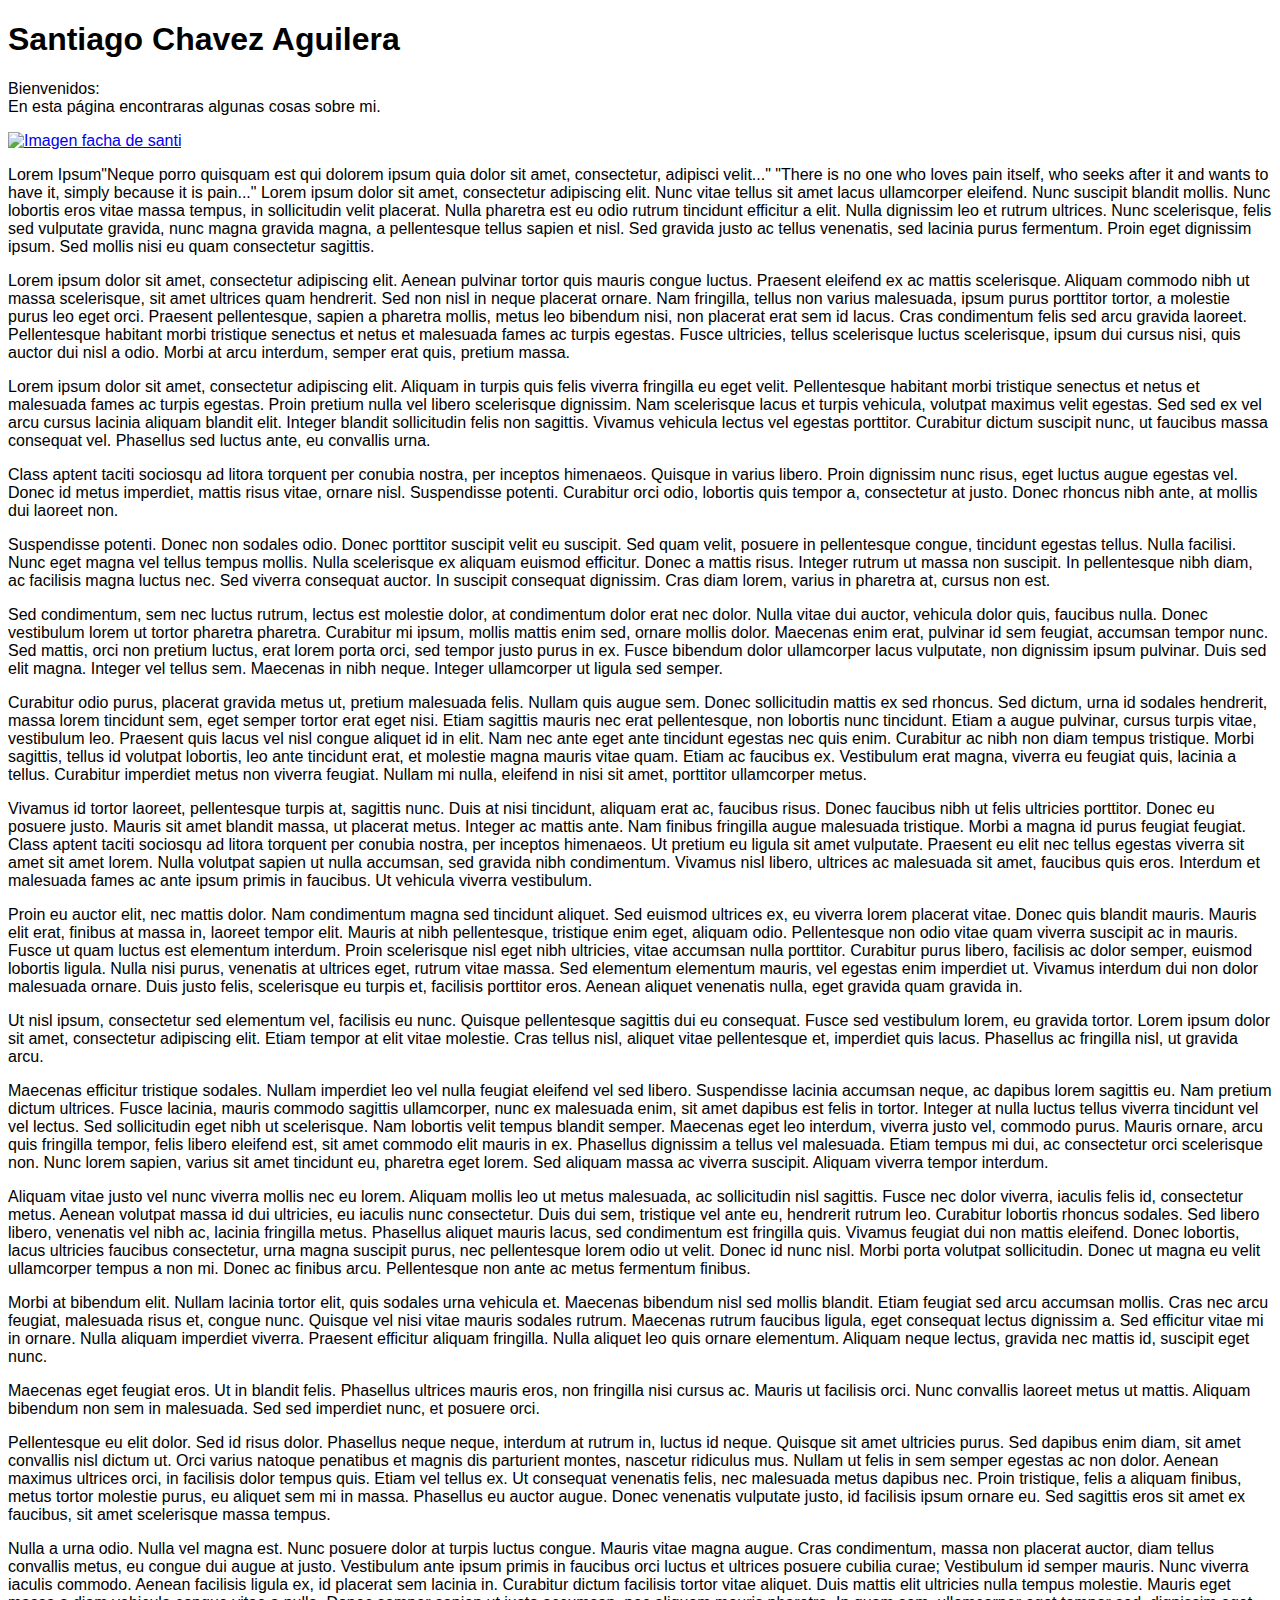
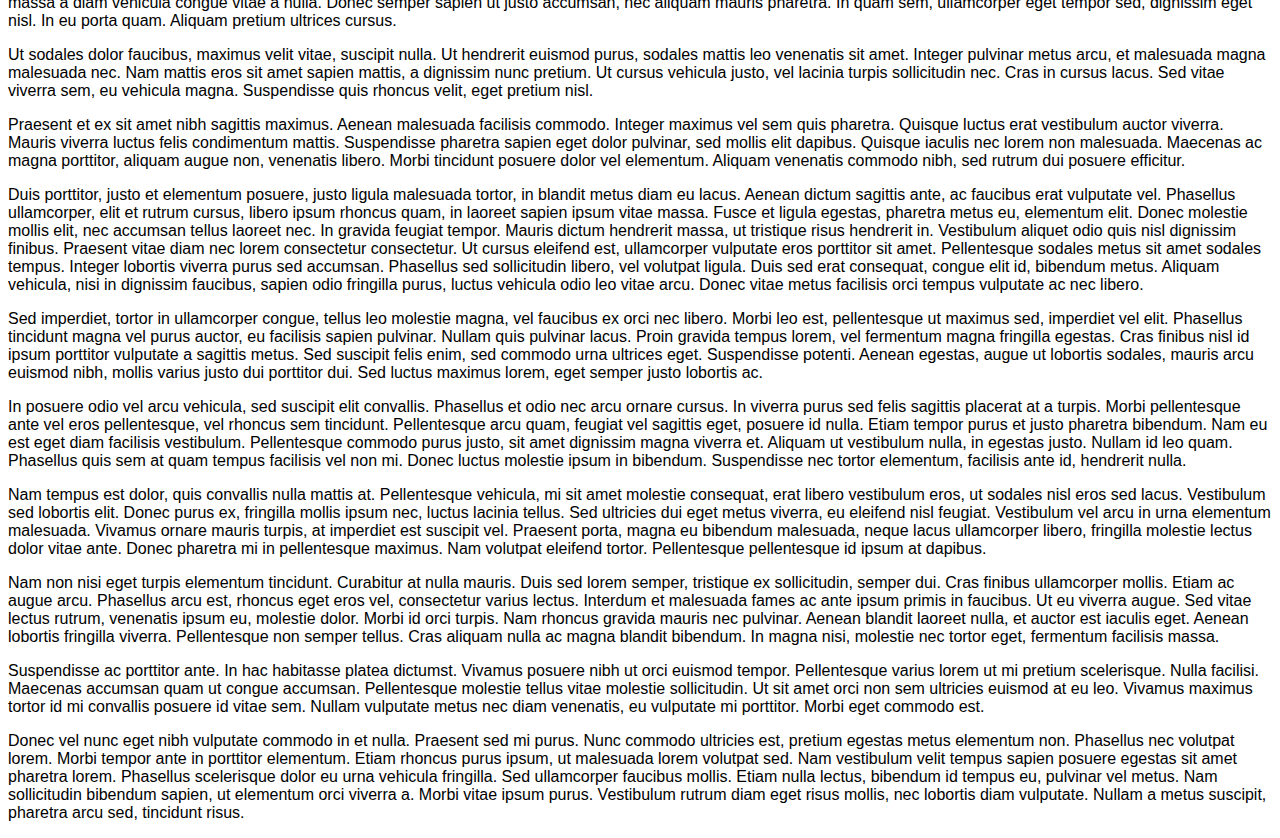
==== index.html @ 7551b34e "repositorio" ====
<!DOCTYPE html>
<html>
    <head>
        <title>
            Mi sitio personal
        </title>
        <meta http-equiv="Content-Type" content="text/html;charset=UTF-8"> 
        <link rel="stylesheet" href="./index.css">
    </head>
    <body>
        <h1>
            Santiago Chavez Aguilera
        </h1>
        <p>
            Bienvenidos: 
            <br>
            En esta página encontraras algunas cosas sobre mi.
        </p>
        <a href="perfil.html">
            <img src="santi.jpeg" alt="Imagen facha de santi">
        </a>
        <p>
            Lorem Ipsum"Neque porro quisquam est qui dolorem ipsum quia dolor sit amet, consectetur, adipisci velit..."
            "There is no one who loves pain itself, who seeks after it and wants to have it, simply because it is pain..."
            Lorem ipsum dolor sit amet, consectetur adipiscing elit. Nunc vitae tellus sit amet lacus ullamcorper eleifend. Nunc suscipit blandit mollis. Nunc lobortis eros vitae massa tempus, in sollicitudin velit placerat. Nulla pharetra est eu odio rutrum tincidunt efficitur a elit. Nulla dignissim leo et rutrum ultrices. Nunc scelerisque, felis sed vulputate gravida, nunc magna gravida magna, a pellentesque tellus sapien et nisl. Sed gravida justo ac tellus venenatis, sed lacinia purus fermentum. Proin eget dignissim ipsum. Sed mollis nisi eu quam consectetur sagittis.
        </p>
        <p>
            Lorem ipsum dolor sit amet, consectetur adipiscing elit. Aenean pulvinar tortor quis mauris congue luctus. Praesent eleifend ex ac mattis scelerisque. Aliquam commodo nibh ut massa scelerisque, sit amet ultrices quam hendrerit. Sed non nisl in neque placerat ornare. Nam fringilla, tellus non varius malesuada, ipsum purus porttitor tortor, a molestie purus leo eget orci. Praesent pellentesque, sapien a pharetra mollis, metus leo bibendum nisi, non placerat erat sem id lacus. Cras condimentum felis sed arcu gravida laoreet. Pellentesque habitant morbi tristique senectus et netus et malesuada fames ac turpis egestas. Fusce ultricies, tellus scelerisque luctus scelerisque, ipsum dui cursus nisi, quis auctor dui nisl a odio. Morbi at arcu interdum, semper erat quis, pretium massa.

        </p>
        <P>
            Lorem ipsum dolor sit amet, consectetur adipiscing elit. Aliquam in turpis quis felis viverra fringilla eu eget velit. Pellentesque habitant morbi tristique senectus et netus et malesuada fames ac turpis egestas. Proin pretium nulla vel libero scelerisque dignissim. Nam scelerisque lacus et turpis vehicula, volutpat maximus velit egestas. Sed sed ex vel arcu cursus lacinia aliquam blandit elit. Integer blandit sollicitudin felis non sagittis. Vivamus vehicula lectus vel egestas porttitor. Curabitur dictum suscipit nunc, ut faucibus massa consequat vel. Phasellus sed luctus ante, eu convallis urna.
        </P>
        <p>
        <p>
            Class aptent taciti sociosqu ad litora torquent per conubia nostra, per inceptos himenaeos. Quisque in varius libero. Proin dignissim nunc risus, eget luctus augue egestas vel. Donec id metus imperdiet, mattis risus vitae, ornare nisl. Suspendisse potenti. Curabitur orci odio, lobortis quis tempor a, consectetur at justo. Donec rhoncus nibh ante, at mollis dui laoreet non.
        </p>
        <p>
            Suspendisse potenti. Donec non sodales odio. Donec porttitor suscipit velit eu suscipit. Sed quam velit, posuere in pellentesque congue, tincidunt egestas tellus. Nulla facilisi. Nunc eget magna vel tellus tempus mollis. Nulla scelerisque ex aliquam euismod efficitur. Donec a mattis risus. Integer rutrum ut massa non suscipit. In pellentesque nibh diam, ac facilisis magna luctus nec. Sed viverra consequat auctor. In suscipit consequat dignissim. Cras diam lorem, varius in pharetra at, cursus non est.
        </p>
        <p>
            Sed condimentum, sem nec luctus rutrum, lectus est molestie dolor, at condimentum dolor erat nec dolor. Nulla vitae dui auctor, vehicula dolor quis, faucibus nulla. Donec vestibulum lorem ut tortor pharetra pharetra. Curabitur mi ipsum, mollis mattis enim sed, ornare mollis dolor. Maecenas enim erat, pulvinar id sem feugiat, accumsan tempor nunc. Sed mattis, orci non pretium luctus, erat lorem porta orci, sed tempor justo purus in ex. Fusce bibendum dolor ullamcorper lacus vulputate, non dignissim ipsum pulvinar. Duis sed elit magna. Integer vel tellus sem. Maecenas in nibh neque. Integer ullamcorper ut ligula sed semper.
        </p>
        <p>
            Curabitur odio purus, placerat gravida metus ut, pretium malesuada felis. Nullam quis augue sem. Donec sollicitudin mattis ex sed rhoncus. Sed dictum, urna id sodales hendrerit, massa lorem tincidunt sem, eget semper tortor erat eget nisi. Etiam sagittis mauris nec erat pellentesque, non lobortis nunc tincidunt. Etiam a augue pulvinar, cursus turpis vitae, vestibulum leo. Praesent quis lacus vel nisl congue aliquet id in elit. Nam nec ante eget ante tincidunt egestas nec quis enim. Curabitur ac nibh non diam tempus tristique. Morbi sagittis, tellus id volutpat lobortis, leo ante tincidunt erat, et molestie magna mauris vitae quam. Etiam ac faucibus ex. Vestibulum erat magna, viverra eu feugiat quis, lacinia a tellus. Curabitur imperdiet metus non viverra feugiat. Nullam mi nulla, eleifend in nisi sit amet, porttitor ullamcorper metus.
        </p>
        <p>
            Vivamus id tortor laoreet, pellentesque turpis at, sagittis nunc. Duis at nisi tincidunt, aliquam erat ac, faucibus risus. Donec faucibus nibh ut felis ultricies porttitor. Donec eu posuere justo. Mauris sit amet blandit massa, ut placerat metus. Integer ac mattis ante. Nam finibus fringilla augue malesuada tristique. Morbi a magna id purus feugiat feugiat. Class aptent taciti sociosqu ad litora torquent per conubia nostra, per inceptos himenaeos. Ut pretium eu ligula sit amet vulputate. Praesent eu elit nec tellus egestas viverra sit amet sit amet lorem. Nulla volutpat sapien ut nulla accumsan, sed gravida nibh condimentum. Vivamus nisl libero, ultrices ac malesuada sit amet, faucibus quis eros. Interdum et malesuada fames ac ante ipsum primis in faucibus. Ut vehicula viverra vestibulum.
        </p>
        <p>
            Proin eu auctor elit, nec mattis dolor. Nam condimentum magna sed tincidunt aliquet. Sed euismod ultrices ex, eu viverra lorem placerat vitae. Donec quis blandit mauris. Mauris elit erat, finibus at massa in, laoreet tempor elit. Mauris at nibh pellentesque, tristique enim eget, aliquam odio. Pellentesque non odio vitae quam viverra suscipit ac in mauris. Fusce ut quam luctus est elementum interdum. Proin scelerisque nisl eget nibh ultricies, vitae accumsan nulla porttitor. Curabitur purus libero, facilisis ac dolor semper, euismod lobortis ligula. Nulla nisi purus, venenatis at ultrices eget, rutrum vitae massa. Sed elementum elementum mauris, vel egestas enim imperdiet ut. Vivamus interdum dui non dolor malesuada ornare. Duis justo felis, scelerisque eu turpis et, facilisis porttitor eros. Aenean aliquet venenatis nulla, eget gravida quam gravida in.
        </p>
        <p>
            Ut nisl ipsum, consectetur sed elementum vel, facilisis eu nunc. Quisque pellentesque sagittis dui eu consequat. Fusce sed vestibulum lorem, eu gravida tortor. Lorem ipsum dolor sit amet, consectetur adipiscing elit. Etiam tempor at elit vitae molestie. Cras tellus nisl, aliquet vitae pellentesque et, imperdiet quis lacus. Phasellus ac fringilla nisl, ut gravida arcu.
        </p>
        <p>
            Maecenas efficitur tristique sodales. Nullam imperdiet leo vel nulla feugiat eleifend vel sed libero. Suspendisse lacinia accumsan neque, ac dapibus lorem sagittis eu. Nam pretium dictum ultrices. Fusce lacinia, mauris commodo sagittis ullamcorper, nunc ex malesuada enim, sit amet dapibus est felis in tortor. Integer at nulla luctus tellus viverra tincidunt vel vel lectus. Sed sollicitudin eget nibh ut scelerisque. Nam lobortis velit tempus blandit semper. Maecenas eget leo interdum, viverra justo vel, commodo purus. Mauris ornare, arcu quis fringilla tempor, felis libero eleifend est, sit amet commodo elit mauris in ex. Phasellus dignissim a tellus vel malesuada. Etiam tempus mi dui, ac consectetur orci scelerisque non. Nunc lorem sapien, varius sit amet tincidunt eu, pharetra eget lorem. Sed aliquam massa ac viverra suscipit. Aliquam viverra tempor interdum.
        </p>
        <p>
            Aliquam vitae justo vel nunc viverra mollis nec eu lorem. Aliquam mollis leo ut metus malesuada, ac sollicitudin nisl sagittis. Fusce nec dolor viverra, iaculis felis id, consectetur metus. Aenean volutpat massa id dui ultricies, eu iaculis nunc consectetur. Duis dui sem, tristique vel ante eu, hendrerit rutrum leo. Curabitur lobortis rhoncus sodales. Sed libero libero, venenatis vel nibh ac, lacinia fringilla metus. Phasellus aliquet mauris lacus, sed condimentum est fringilla quis. Vivamus feugiat dui non mattis eleifend. Donec lobortis, lacus ultricies faucibus consectetur, urna magna suscipit purus, nec pellentesque lorem odio ut velit. Donec id nunc nisl. Morbi porta volutpat sollicitudin. Donec ut magna eu velit ullamcorper tempus a non mi. Donec ac finibus arcu. Pellentesque non ante ac metus fermentum finibus.
        </p>
        <p>
            Morbi at bibendum elit. Nullam lacinia tortor elit, quis sodales urna vehicula et. Maecenas bibendum nisl sed mollis blandit. Etiam feugiat sed arcu accumsan mollis. Cras nec arcu feugiat, malesuada risus et, congue nunc. Quisque vel nisi vitae mauris sodales rutrum. Maecenas rutrum faucibus ligula, eget consequat lectus dignissim a. Sed efficitur vitae mi in ornare. Nulla aliquam imperdiet viverra. Praesent efficitur aliquam fringilla. Nulla aliquet leo quis ornare elementum. Aliquam neque lectus, gravida nec mattis id, suscipit eget nunc.
        </p>
        <p>
            Maecenas eget feugiat eros. Ut in blandit felis. Phasellus ultrices mauris eros, non fringilla nisi cursus ac. Mauris ut facilisis orci. Nunc convallis laoreet metus ut mattis. Aliquam bibendum non sem in malesuada. Sed sed imperdiet nunc, et posuere orci.
        </p>
        <p>
            Pellentesque eu elit dolor. Sed id risus dolor. Phasellus neque neque, interdum at rutrum in, luctus id neque. Quisque sit amet ultricies purus. Sed dapibus enim diam, sit amet convallis nisl dictum ut. Orci varius natoque penatibus et magnis dis parturient montes, nascetur ridiculus mus. Nullam ut felis in sem semper egestas ac non dolor. Aenean maximus ultrices orci, in facilisis dolor tempus quis. Etiam vel tellus ex. Ut consequat venenatis felis, nec malesuada metus dapibus nec. Proin tristique, felis a aliquam finibus, metus tortor molestie purus, eu aliquet sem mi in massa. Phasellus eu auctor augue. Donec venenatis vulputate justo, id facilisis ipsum ornare eu. Sed sagittis eros sit amet ex faucibus, sit amet scelerisque massa tempus.
        </p>
        <p>
            Nulla a urna odio. Nulla vel magna est. Nunc posuere dolor at turpis luctus congue. Mauris vitae magna augue. Cras condimentum, massa non placerat auctor, diam tellus convallis metus, eu congue dui augue at justo. Vestibulum ante ipsum primis in faucibus orci luctus et ultrices posuere cubilia curae; Vestibulum id semper mauris. Nunc viverra iaculis commodo. Aenean facilisis ligula ex, id placerat sem lacinia in. Curabitur dictum facilisis tortor vitae aliquet. Duis mattis elit ultricies nulla tempus molestie. Mauris eget massa a diam vehicula congue vitae a nulla. Donec semper sapien ut justo accumsan, nec aliquam mauris pharetra. In quam sem, ullamcorper eget tempor sed, dignissim eget nisl. In eu porta quam. Aliquam pretium ultrices cursus.
        </p>
        <p>
            Ut sodales dolor faucibus, maximus velit vitae, suscipit nulla. Ut hendrerit euismod purus, sodales mattis leo venenatis sit amet. Integer pulvinar metus arcu, et malesuada magna malesuada nec. Nam mattis eros sit amet sapien mattis, a dignissim nunc pretium. Ut cursus vehicula justo, vel lacinia turpis sollicitudin nec. Cras in cursus lacus. Sed vitae viverra sem, eu vehicula magna. Suspendisse quis rhoncus velit, eget pretium nisl.
        </p>
        <p>
            Praesent et ex sit amet nibh sagittis maximus. Aenean malesuada facilisis commodo. Integer maximus vel sem quis pharetra. Quisque luctus erat vestibulum auctor viverra. Mauris viverra luctus felis condimentum mattis. Suspendisse pharetra sapien eget dolor pulvinar, sed mollis elit dapibus. Quisque iaculis nec lorem non malesuada. Maecenas ac magna porttitor, aliquam augue non, venenatis libero. Morbi tincidunt posuere dolor vel elementum. Aliquam venenatis commodo nibh, sed rutrum dui posuere efficitur.
        </p>
        <p>
            Duis porttitor, justo et elementum posuere, justo ligula malesuada tortor, in blandit metus diam eu lacus. Aenean dictum sagittis ante, ac faucibus erat vulputate vel. Phasellus ullamcorper, elit et rutrum cursus, libero ipsum rhoncus quam, in laoreet sapien ipsum vitae massa. Fusce et ligula egestas, pharetra metus eu, elementum elit. Donec molestie mollis elit, nec accumsan tellus laoreet nec. In gravida feugiat tempor. Mauris dictum hendrerit massa, ut tristique risus hendrerit in. Vestibulum aliquet odio quis nisl dignissim finibus. Praesent vitae diam nec lorem consectetur consectetur. Ut cursus eleifend est, ullamcorper vulputate eros porttitor sit amet. Pellentesque sodales metus sit amet sodales tempus. Integer lobortis viverra purus sed accumsan. Phasellus sed sollicitudin libero, vel volutpat ligula. Duis sed erat consequat, congue elit id, bibendum metus. Aliquam vehicula, nisi in dignissim faucibus, sapien odio fringilla purus, luctus vehicula odio leo vitae arcu. Donec vitae metus facilisis orci tempus vulputate ac nec libero.
        </p>
        <p>
            Sed imperdiet, tortor in ullamcorper congue, tellus leo molestie magna, vel faucibus ex orci nec libero. Morbi leo est, pellentesque ut maximus sed, imperdiet vel elit. Phasellus tincidunt magna vel purus auctor, eu facilisis sapien pulvinar. Nullam quis pulvinar lacus. Proin gravida tempus lorem, vel fermentum magna fringilla egestas. Cras finibus nisl id ipsum porttitor vulputate a sagittis metus. Sed suscipit felis enim, sed commodo urna ultrices eget. Suspendisse potenti. Aenean egestas, augue ut lobortis sodales, mauris arcu euismod nibh, mollis varius justo dui porttitor dui. Sed luctus maximus lorem, eget semper justo lobortis ac.
        </p>
        <p>
            In posuere odio vel arcu vehicula, sed suscipit elit convallis. Phasellus et odio nec arcu ornare cursus. In viverra purus sed felis sagittis placerat at a turpis. Morbi pellentesque ante vel eros pellentesque, vel rhoncus sem tincidunt. Pellentesque arcu quam, feugiat vel sagittis eget, posuere id nulla. Etiam tempor purus et justo pharetra bibendum. Nam eu est eget diam facilisis vestibulum. Pellentesque commodo purus justo, sit amet dignissim magna viverra et. Aliquam ut vestibulum nulla, in egestas justo. Nullam id leo quam. Phasellus quis sem at quam tempus facilisis vel non mi. Donec luctus molestie ipsum in bibendum. Suspendisse nec tortor elementum, facilisis ante id, hendrerit nulla.
        </p>
        <p>
            Nam tempus est dolor, quis convallis nulla mattis at. Pellentesque vehicula, mi sit amet molestie consequat, erat libero vestibulum eros, ut sodales nisl eros sed lacus. Vestibulum sed lobortis elit. Donec purus ex, fringilla mollis ipsum nec, luctus lacinia tellus. Sed ultricies dui eget metus viverra, eu eleifend nisl feugiat. Vestibulum vel arcu in urna elementum malesuada. Vivamus ornare mauris turpis, at imperdiet est suscipit vel. Praesent porta, magna eu bibendum malesuada, neque lacus ullamcorper libero, fringilla molestie lectus dolor vitae ante. Donec pharetra mi in pellentesque maximus. Nam volutpat eleifend tortor. Pellentesque pellentesque id ipsum at dapibus.
        </p>
        <p>
            Nam non nisi eget turpis elementum tincidunt. Curabitur at nulla mauris. Duis sed lorem semper, tristique ex sollicitudin, semper dui. Cras finibus ullamcorper mollis. Etiam ac augue arcu. Phasellus arcu est, rhoncus eget eros vel, consectetur varius lectus. Interdum et malesuada fames ac ante ipsum primis in faucibus. Ut eu viverra augue. Sed vitae lectus rutrum, venenatis ipsum eu, molestie dolor. Morbi id orci turpis. Nam rhoncus gravida mauris nec pulvinar. Aenean blandit laoreet nulla, et auctor est iaculis eget. Aenean lobortis fringilla viverra. Pellentesque non semper tellus. Cras aliquam nulla ac magna blandit bibendum. In magna nisi, molestie nec tortor eget, fermentum facilisis massa.
        </p>
        <p>
            Suspendisse ac porttitor ante. In hac habitasse platea dictumst. Vivamus posuere nibh ut orci euismod tempor. Pellentesque varius lorem ut mi pretium scelerisque. Nulla facilisi. Maecenas accumsan quam ut congue accumsan. Pellentesque molestie tellus vitae molestie sollicitudin. Ut sit amet orci non sem ultricies euismod at eu leo. Vivamus maximus tortor id mi convallis posuere id vitae sem. Nullam vulputate metus nec diam venenatis, eu vulputate mi porttitor. Morbi eget commodo est.
        </p>
        <p>
            Donec vel nunc eget nibh vulputate commodo in et nulla. Praesent sed mi purus. Nunc commodo ultricies est, pretium egestas metus elementum non. Phasellus nec volutpat lorem. Morbi tempor ante in porttitor elementum. Etiam rhoncus purus ipsum, ut malesuada lorem volutpat sed. Nam vestibulum velit tempus sapien posuere egestas sit amet pharetra lorem. Phasellus scelerisque dolor eu urna vehicula fringilla. Sed ullamcorper faucibus mollis. Etiam nulla lectus, bibendum id tempus eu, pulvinar vel metus. Nam sollicitudin bibendum sapien, ut elementum orci viverra a. Morbi vitae ipsum purus. Vestibulum rutrum diam eget risus mollis, nec lobortis diam vulputate. Nullam a metus suscipit, pharetra arcu sed, tincidunt risus.
        </p>
        </p>
    </body>
</html>
---- index.css ----
* {
    font-family: sans-serif;
}
img{
    height: 300px;
    width: 300px;
}
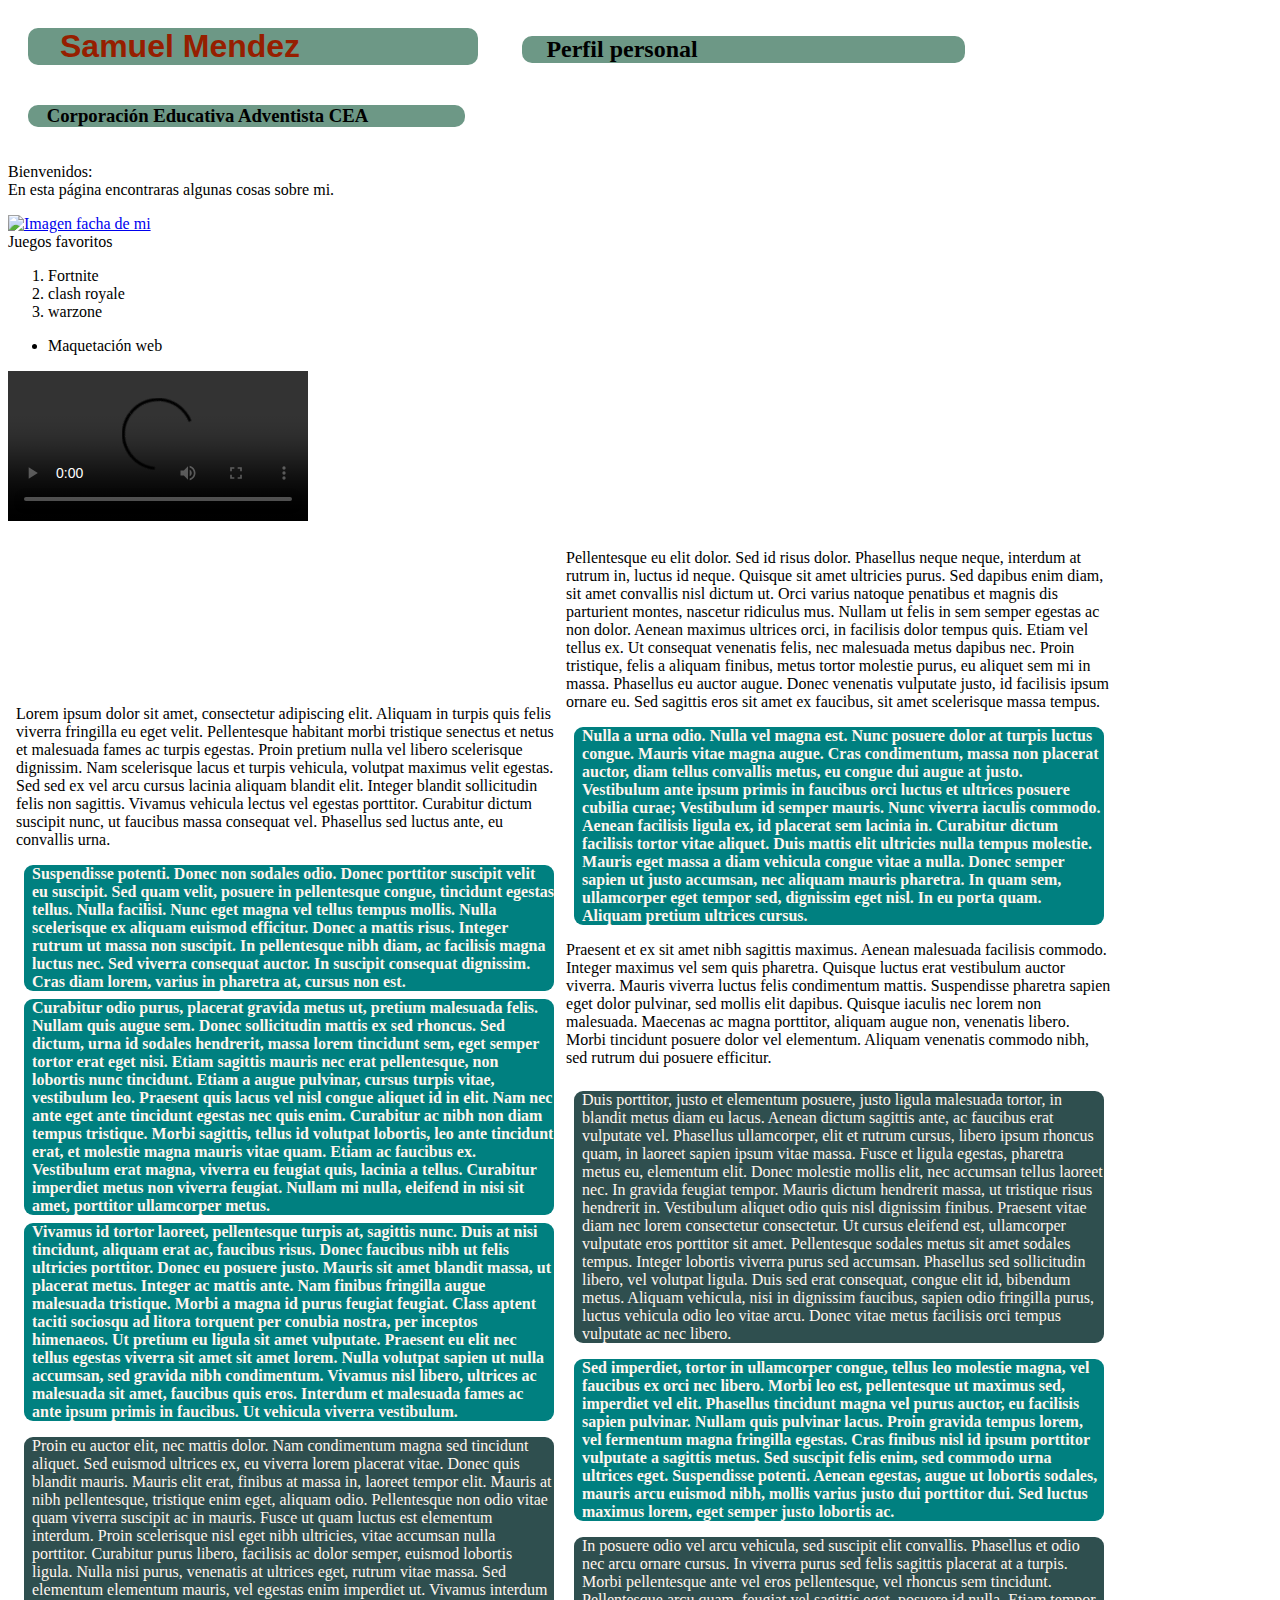
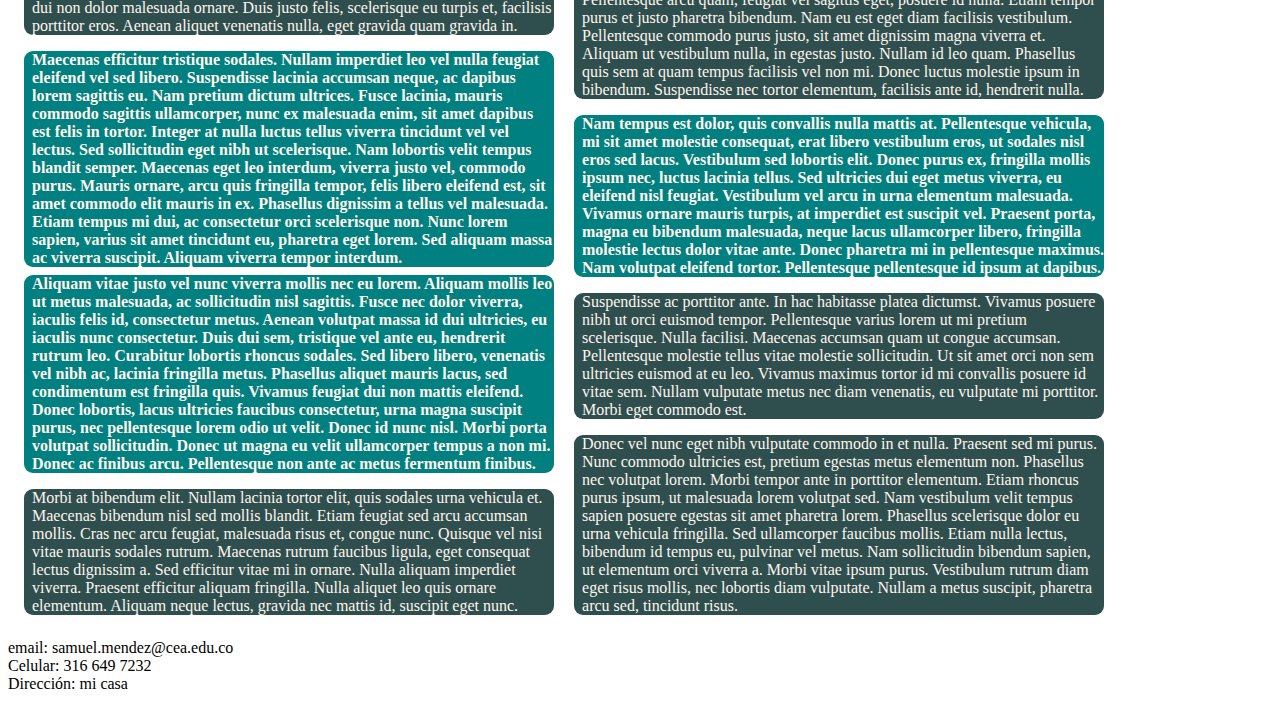
==== commit 54c5eda6: "hola" ====
--- a/index.html
+++ b/index.html
@@ -5,99 +5,143 @@
             Mi sitio personal
         </title>
         <meta http-equiv="Content-Type" content="text/html;charset=UTF-8"> 
-        <link rel="stylesheet" href="./index.css">
+        <link rel="stylesheet" href="./index.css"
+        <link rel="shortcut icon" href="./Itachi.ico"
     </head>
     <body>
-        <h1>
-            Santiago Chavez Aguilera
-        </h1>
-        <p>
+        <header>
+            <div>
+            <h1 id="nombre" class="titulo">
+                Samuel Mendez
+            </h1>
+            <h2 class="titulo">
+                Perfil personal 
+            </h2>
+            <h3 class="titulo">
+                Corporación Educativa Adventista CEA
+            </h3>
+        </div>
+        </header>
+        
+        <p class="bienvenida">
             Bienvenidos: 
             <br>
             En esta página encontraras algunas cosas sobre mi.
         </p>
-        <a href="perfil.html">
-            <img src="santi.jpeg" alt="Imagen facha de santi">
+        <a href="./Perfil.html">
+            <img src="./imagen.jpeg" alt="Imagen facha de mi">
         </a>
-        <p>
+        <br>
+        Juegos favoritos
+        <ol>
+            <li>
+                Fortnite
+            </li>
+            <li>
+                clash royale
+            </li>
+            <li>
+                warzone
+            </li>
+        </ol>
+       <ul>
+            <li>
+                Maquetación web
+            </li>
+        </ul>
+        <video src="quepro.mp4" controls loop>No se ha podido cargar el video</video>
+        <div class="texto">
+            <div class="izquierda">
+        <p class="mendez-uno>
             Lorem Ipsum"Neque porro quisquam est qui dolorem ipsum quia dolor sit amet, consectetur, adipisci velit..."
             "There is no one who loves pain itself, who seeks after it and wants to have it, simply because it is pain..."
             Lorem ipsum dolor sit amet, consectetur adipiscing elit. Nunc vitae tellus sit amet lacus ullamcorper eleifend. Nunc suscipit blandit mollis. Nunc lobortis eros vitae massa tempus, in sollicitudin velit placerat. Nulla pharetra est eu odio rutrum tincidunt efficitur a elit. Nulla dignissim leo et rutrum ultrices. Nunc scelerisque, felis sed vulputate gravida, nunc magna gravida magna, a pellentesque tellus sapien et nisl. Sed gravida justo ac tellus venenatis, sed lacinia purus fermentum. Proin eget dignissim ipsum. Sed mollis nisi eu quam consectetur sagittis.
         </p>
-        <p>
+        <p class="mendez-dos> 
             Lorem ipsum dolor sit amet, consectetur adipiscing elit. Aenean pulvinar tortor quis mauris congue luctus. Praesent eleifend ex ac mattis scelerisque. Aliquam commodo nibh ut massa scelerisque, sit amet ultrices quam hendrerit. Sed non nisl in neque placerat ornare. Nam fringilla, tellus non varius malesuada, ipsum purus porttitor tortor, a molestie purus leo eget orci. Praesent pellentesque, sapien a pharetra mollis, metus leo bibendum nisi, non placerat erat sem id lacus. Cras condimentum felis sed arcu gravida laoreet. Pellentesque habitant morbi tristique senectus et netus et malesuada fames ac turpis egestas. Fusce ultricies, tellus scelerisque luctus scelerisque, ipsum dui cursus nisi, quis auctor dui nisl a odio. Morbi at arcu interdum, semper erat quis, pretium massa.
 
         </p>
-        <P>
+        <P class="mendez-uno>
             Lorem ipsum dolor sit amet, consectetur adipiscing elit. Aliquam in turpis quis felis viverra fringilla eu eget velit. Pellentesque habitant morbi tristique senectus et netus et malesuada fames ac turpis egestas. Proin pretium nulla vel libero scelerisque dignissim. Nam scelerisque lacus et turpis vehicula, volutpat maximus velit egestas. Sed sed ex vel arcu cursus lacinia aliquam blandit elit. Integer blandit sollicitudin felis non sagittis. Vivamus vehicula lectus vel egestas porttitor. Curabitur dictum suscipit nunc, ut faucibus massa consequat vel. Phasellus sed luctus ante, eu convallis urna.
         </P>
-        <p>
-        <p>
+        <p class="mendez-dos
             Class aptent taciti sociosqu ad litora torquent per conubia nostra, per inceptos himenaeos. Quisque in varius libero. Proin dignissim nunc risus, eget luctus augue egestas vel. Donec id metus imperdiet, mattis risus vitae, ornare nisl. Suspendisse potenti. Curabitur orci odio, lobortis quis tempor a, consectetur at justo. Donec rhoncus nibh ante, at mollis dui laoreet non.
         </p>
-        <p>
+        <p class="mendez-uno>
             Suspendisse potenti. Donec non sodales odio. Donec porttitor suscipit velit eu suscipit. Sed quam velit, posuere in pellentesque congue, tincidunt egestas tellus. Nulla facilisi. Nunc eget magna vel tellus tempus mollis. Nulla scelerisque ex aliquam euismod efficitur. Donec a mattis risus. Integer rutrum ut massa non suscipit. In pellentesque nibh diam, ac facilisis magna luctus nec. Sed viverra consequat auctor. In suscipit consequat dignissim. Cras diam lorem, varius in pharetra at, cursus non est.
         </p>
-        <p>
+        <p class="mendez-dos
             Sed condimentum, sem nec luctus rutrum, lectus est molestie dolor, at condimentum dolor erat nec dolor. Nulla vitae dui auctor, vehicula dolor quis, faucibus nulla. Donec vestibulum lorem ut tortor pharetra pharetra. Curabitur mi ipsum, mollis mattis enim sed, ornare mollis dolor. Maecenas enim erat, pulvinar id sem feugiat, accumsan tempor nunc. Sed mattis, orci non pretium luctus, erat lorem porta orci, sed tempor justo purus in ex. Fusce bibendum dolor ullamcorper lacus vulputate, non dignissim ipsum pulvinar. Duis sed elit magna. Integer vel tellus sem. Maecenas in nibh neque. Integer ullamcorper ut ligula sed semper.
         </p>
-        <p>
+        <p class="mendez-uno>
             Curabitur odio purus, placerat gravida metus ut, pretium malesuada felis. Nullam quis augue sem. Donec sollicitudin mattis ex sed rhoncus. Sed dictum, urna id sodales hendrerit, massa lorem tincidunt sem, eget semper tortor erat eget nisi. Etiam sagittis mauris nec erat pellentesque, non lobortis nunc tincidunt. Etiam a augue pulvinar, cursus turpis vitae, vestibulum leo. Praesent quis lacus vel nisl congue aliquet id in elit. Nam nec ante eget ante tincidunt egestas nec quis enim. Curabitur ac nibh non diam tempus tristique. Morbi sagittis, tellus id volutpat lobortis, leo ante tincidunt erat, et molestie magna mauris vitae quam. Etiam ac faucibus ex. Vestibulum erat magna, viverra eu feugiat quis, lacinia a tellus. Curabitur imperdiet metus non viverra feugiat. Nullam mi nulla, eleifend in nisi sit amet, porttitor ullamcorper metus.
         </p>
-        <p>
+        <p class="mendez-dos">
             Vivamus id tortor laoreet, pellentesque turpis at, sagittis nunc. Duis at nisi tincidunt, aliquam erat ac, faucibus risus. Donec faucibus nibh ut felis ultricies porttitor. Donec eu posuere justo. Mauris sit amet blandit massa, ut placerat metus. Integer ac mattis ante. Nam finibus fringilla augue malesuada tristique. Morbi a magna id purus feugiat feugiat. Class aptent taciti sociosqu ad litora torquent per conubia nostra, per inceptos himenaeos. Ut pretium eu ligula sit amet vulputate. Praesent eu elit nec tellus egestas viverra sit amet sit amet lorem. Nulla volutpat sapien ut nulla accumsan, sed gravida nibh condimentum. Vivamus nisl libero, ultrices ac malesuada sit amet, faucibus quis eros. Interdum et malesuada fames ac ante ipsum primis in faucibus. Ut vehicula viverra vestibulum.
         </p>
-        <p>
+        <p class="mendez-uno">
             Proin eu auctor elit, nec mattis dolor. Nam condimentum magna sed tincidunt aliquet. Sed euismod ultrices ex, eu viverra lorem placerat vitae. Donec quis blandit mauris. Mauris elit erat, finibus at massa in, laoreet tempor elit. Mauris at nibh pellentesque, tristique enim eget, aliquam odio. Pellentesque non odio vitae quam viverra suscipit ac in mauris. Fusce ut quam luctus est elementum interdum. Proin scelerisque nisl eget nibh ultricies, vitae accumsan nulla porttitor. Curabitur purus libero, facilisis ac dolor semper, euismod lobortis ligula. Nulla nisi purus, venenatis at ultrices eget, rutrum vitae massa. Sed elementum elementum mauris, vel egestas enim imperdiet ut. Vivamus interdum dui non dolor malesuada ornare. Duis justo felis, scelerisque eu turpis et, facilisis porttitor eros. Aenean aliquet venenatis nulla, eget gravida quam gravida in.
         </p>
-        <p>
+        <p class="mendez-dos
             Ut nisl ipsum, consectetur sed elementum vel, facilisis eu nunc. Quisque pellentesque sagittis dui eu consequat. Fusce sed vestibulum lorem, eu gravida tortor. Lorem ipsum dolor sit amet, consectetur adipiscing elit. Etiam tempor at elit vitae molestie. Cras tellus nisl, aliquet vitae pellentesque et, imperdiet quis lacus. Phasellus ac fringilla nisl, ut gravida arcu.
         </p>
-        <p>
+        <p class="mendez-uno>
             Maecenas efficitur tristique sodales. Nullam imperdiet leo vel nulla feugiat eleifend vel sed libero. Suspendisse lacinia accumsan neque, ac dapibus lorem sagittis eu. Nam pretium dictum ultrices. Fusce lacinia, mauris commodo sagittis ullamcorper, nunc ex malesuada enim, sit amet dapibus est felis in tortor. Integer at nulla luctus tellus viverra tincidunt vel vel lectus. Sed sollicitudin eget nibh ut scelerisque. Nam lobortis velit tempus blandit semper. Maecenas eget leo interdum, viverra justo vel, commodo purus. Mauris ornare, arcu quis fringilla tempor, felis libero eleifend est, sit amet commodo elit mauris in ex. Phasellus dignissim a tellus vel malesuada. Etiam tempus mi dui, ac consectetur orci scelerisque non. Nunc lorem sapien, varius sit amet tincidunt eu, pharetra eget lorem. Sed aliquam massa ac viverra suscipit. Aliquam viverra tempor interdum.
         </p>
-        <p>
+        <p class="mendez-dos">
             Aliquam vitae justo vel nunc viverra mollis nec eu lorem. Aliquam mollis leo ut metus malesuada, ac sollicitudin nisl sagittis. Fusce nec dolor viverra, iaculis felis id, consectetur metus. Aenean volutpat massa id dui ultricies, eu iaculis nunc consectetur. Duis dui sem, tristique vel ante eu, hendrerit rutrum leo. Curabitur lobortis rhoncus sodales. Sed libero libero, venenatis vel nibh ac, lacinia fringilla metus. Phasellus aliquet mauris lacus, sed condimentum est fringilla quis. Vivamus feugiat dui non mattis eleifend. Donec lobortis, lacus ultricies faucibus consectetur, urna magna suscipit purus, nec pellentesque lorem odio ut velit. Donec id nunc nisl. Morbi porta volutpat sollicitudin. Donec ut magna eu velit ullamcorper tempus a non mi. Donec ac finibus arcu. Pellentesque non ante ac metus fermentum finibus.
         </p>
-        <p>
+        <p class="mendez-uno">
             Morbi at bibendum elit. Nullam lacinia tortor elit, quis sodales urna vehicula et. Maecenas bibendum nisl sed mollis blandit. Etiam feugiat sed arcu accumsan mollis. Cras nec arcu feugiat, malesuada risus et, congue nunc. Quisque vel nisi vitae mauris sodales rutrum. Maecenas rutrum faucibus ligula, eget consequat lectus dignissim a. Sed efficitur vitae mi in ornare. Nulla aliquam imperdiet viverra. Praesent efficitur aliquam fringilla. Nulla aliquet leo quis ornare elementum. Aliquam neque lectus, gravida nec mattis id, suscipit eget nunc.
         </p>
-        <p>
+    </div>
+        <div class="derecha">
+        <p class="mendez-dos>
             Maecenas eget feugiat eros. Ut in blandit felis. Phasellus ultrices mauris eros, non fringilla nisi cursus ac. Mauris ut facilisis orci. Nunc convallis laoreet metus ut mattis. Aliquam bibendum non sem in malesuada. Sed sed imperdiet nunc, et posuere orci.
         </p>
-        <p>
+        <p class="mendez-uno>
             Pellentesque eu elit dolor. Sed id risus dolor. Phasellus neque neque, interdum at rutrum in, luctus id neque. Quisque sit amet ultricies purus. Sed dapibus enim diam, sit amet convallis nisl dictum ut. Orci varius natoque penatibus et magnis dis parturient montes, nascetur ridiculus mus. Nullam ut felis in sem semper egestas ac non dolor. Aenean maximus ultrices orci, in facilisis dolor tempus quis. Etiam vel tellus ex. Ut consequat venenatis felis, nec malesuada metus dapibus nec. Proin tristique, felis a aliquam finibus, metus tortor molestie purus, eu aliquet sem mi in massa. Phasellus eu auctor augue. Donec venenatis vulputate justo, id facilisis ipsum ornare eu. Sed sagittis eros sit amet ex faucibus, sit amet scelerisque massa tempus.
         </p>
-        <p>
+        <p class="mendez-dos">
             Nulla a urna odio. Nulla vel magna est. Nunc posuere dolor at turpis luctus congue. Mauris vitae magna augue. Cras condimentum, massa non placerat auctor, diam tellus convallis metus, eu congue dui augue at justo. Vestibulum ante ipsum primis in faucibus orci luctus et ultrices posuere cubilia curae; Vestibulum id semper mauris. Nunc viverra iaculis commodo. Aenean facilisis ligula ex, id placerat sem lacinia in. Curabitur dictum facilisis tortor vitae aliquet. Duis mattis elit ultricies nulla tempus molestie. Mauris eget massa a diam vehicula congue vitae a nulla. Donec semper sapien ut justo accumsan, nec aliquam mauris pharetra. In quam sem, ullamcorper eget tempor sed, dignissim eget nisl. In eu porta quam. Aliquam pretium ultrices cursus.
         </p>
-        <p>
+        <p class="mendez-uno>
             Ut sodales dolor faucibus, maximus velit vitae, suscipit nulla. Ut hendrerit euismod purus, sodales mattis leo venenatis sit amet. Integer pulvinar metus arcu, et malesuada magna malesuada nec. Nam mattis eros sit amet sapien mattis, a dignissim nunc pretium. Ut cursus vehicula justo, vel lacinia turpis sollicitudin nec. Cras in cursus lacus. Sed vitae viverra sem, eu vehicula magna. Suspendisse quis rhoncus velit, eget pretium nisl.
         </p>
-        <p>
+        <p class="mendez-dos ">
             Praesent et ex sit amet nibh sagittis maximus. Aenean malesuada facilisis commodo. Integer maximus vel sem quis pharetra. Quisque luctus erat vestibulum auctor viverra. Mauris viverra luctus felis condimentum mattis. Suspendisse pharetra sapien eget dolor pulvinar, sed mollis elit dapibus. Quisque iaculis nec lorem non malesuada. Maecenas ac magna porttitor, aliquam augue non, venenatis libero. Morbi tincidunt posuere dolor vel elementum. Aliquam venenatis commodo nibh, sed rutrum dui posuere efficitur.
         </p>
-        <p>
+        <p class="mendez-uno">
             Duis porttitor, justo et elementum posuere, justo ligula malesuada tortor, in blandit metus diam eu lacus. Aenean dictum sagittis ante, ac faucibus erat vulputate vel. Phasellus ullamcorper, elit et rutrum cursus, libero ipsum rhoncus quam, in laoreet sapien ipsum vitae massa. Fusce et ligula egestas, pharetra metus eu, elementum elit. Donec molestie mollis elit, nec accumsan tellus laoreet nec. In gravida feugiat tempor. Mauris dictum hendrerit massa, ut tristique risus hendrerit in. Vestibulum aliquet odio quis nisl dignissim finibus. Praesent vitae diam nec lorem consectetur consectetur. Ut cursus eleifend est, ullamcorper vulputate eros porttitor sit amet. Pellentesque sodales metus sit amet sodales tempus. Integer lobortis viverra purus sed accumsan. Phasellus sed sollicitudin libero, vel volutpat ligula. Duis sed erat consequat, congue elit id, bibendum metus. Aliquam vehicula, nisi in dignissim faucibus, sapien odio fringilla purus, luctus vehicula odio leo vitae arcu. Donec vitae metus facilisis orci tempus vulputate ac nec libero.
         </p>
-        <p>
+        <p class="mendez-dos">
             Sed imperdiet, tortor in ullamcorper congue, tellus leo molestie magna, vel faucibus ex orci nec libero. Morbi leo est, pellentesque ut maximus sed, imperdiet vel elit. Phasellus tincidunt magna vel purus auctor, eu facilisis sapien pulvinar. Nullam quis pulvinar lacus. Proin gravida tempus lorem, vel fermentum magna fringilla egestas. Cras finibus nisl id ipsum porttitor vulputate a sagittis metus. Sed suscipit felis enim, sed commodo urna ultrices eget. Suspendisse potenti. Aenean egestas, augue ut lobortis sodales, mauris arcu euismod nibh, mollis varius justo dui porttitor dui. Sed luctus maximus lorem, eget semper justo lobortis ac.
         </p>
-        <p>
+        <p class="mendez-uno"    >
             In posuere odio vel arcu vehicula, sed suscipit elit convallis. Phasellus et odio nec arcu ornare cursus. In viverra purus sed felis sagittis placerat at a turpis. Morbi pellentesque ante vel eros pellentesque, vel rhoncus sem tincidunt. Pellentesque arcu quam, feugiat vel sagittis eget, posuere id nulla. Etiam tempor purus et justo pharetra bibendum. Nam eu est eget diam facilisis vestibulum. Pellentesque commodo purus justo, sit amet dignissim magna viverra et. Aliquam ut vestibulum nulla, in egestas justo. Nullam id leo quam. Phasellus quis sem at quam tempus facilisis vel non mi. Donec luctus molestie ipsum in bibendum. Suspendisse nec tortor elementum, facilisis ante id, hendrerit nulla.
         </p>
-        <p>
+        <p class="mendez-dos">
             Nam tempus est dolor, quis convallis nulla mattis at. Pellentesque vehicula, mi sit amet molestie consequat, erat libero vestibulum eros, ut sodales nisl eros sed lacus. Vestibulum sed lobortis elit. Donec purus ex, fringilla mollis ipsum nec, luctus lacinia tellus. Sed ultricies dui eget metus viverra, eu eleifend nisl feugiat. Vestibulum vel arcu in urna elementum malesuada. Vivamus ornare mauris turpis, at imperdiet est suscipit vel. Praesent porta, magna eu bibendum malesuada, neque lacus ullamcorper libero, fringilla molestie lectus dolor vitae ante. Donec pharetra mi in pellentesque maximus. Nam volutpat eleifend tortor. Pellentesque pellentesque id ipsum at dapibus.
         </p>
-        <p>
+        <p class="mendez-uno
             Nam non nisi eget turpis elementum tincidunt. Curabitur at nulla mauris. Duis sed lorem semper, tristique ex sollicitudin, semper dui. Cras finibus ullamcorper mollis. Etiam ac augue arcu. Phasellus arcu est, rhoncus eget eros vel, consectetur varius lectus. Interdum et malesuada fames ac ante ipsum primis in faucibus. Ut eu viverra augue. Sed vitae lectus rutrum, venenatis ipsum eu, molestie dolor. Morbi id orci turpis. Nam rhoncus gravida mauris nec pulvinar. Aenean blandit laoreet nulla, et auctor est iaculis eget. Aenean lobortis fringilla viverra. Pellentesque non semper tellus. Cras aliquam nulla ac magna blandit bibendum. In magna nisi, molestie nec tortor eget, fermentum facilisis massa.
         </p>
-        <p>
+        <p class="mendez-dos">
             Suspendisse ac porttitor ante. In hac habitasse platea dictumst. Vivamus posuere nibh ut orci euismod tempor. Pellentesque varius lorem ut mi pretium scelerisque. Nulla facilisi. Maecenas accumsan quam ut congue accumsan. Pellentesque molestie tellus vitae molestie sollicitudin. Ut sit amet orci non sem ultricies euismod at eu leo. Vivamus maximus tortor id mi convallis posuere id vitae sem. Nullam vulputate metus nec diam venenatis, eu vulputate mi porttitor. Morbi eget commodo est.
         </p>
-        <p>
+        <p class="mendez-uno">
             Donec vel nunc eget nibh vulputate commodo in et nulla. Praesent sed mi purus. Nunc commodo ultricies est, pretium egestas metus elementum non. Phasellus nec volutpat lorem. Morbi tempor ante in porttitor elementum. Etiam rhoncus purus ipsum, ut malesuada lorem volutpat sed. Nam vestibulum velit tempus sapien posuere egestas sit amet pharetra lorem. Phasellus scelerisque dolor eu urna vehicula fringilla. Sed ullamcorper faucibus mollis. Etiam nulla lectus, bibendum id tempus eu, pulvinar vel metus. Nam sollicitudin bibendum sapien, ut elementum orci viverra a. Morbi vitae ipsum purus. Vestibulum rutrum diam eget risus mollis, nec lobortis diam vulputate. Nullam a metus suscipit, pharetra arcu sed, tincidunt risus.
         </p>
-        </p>
+    </div>
+    </div>
+        <footer>
+            <p>
+                email: samuel.mendez@cea.edu.co
+                <br>
+                Celular: 316 649 7232
+                <br>
+                Dirección: mi casa 
+            </p>
+        </footer>
     </body>
-</html>+</html>
